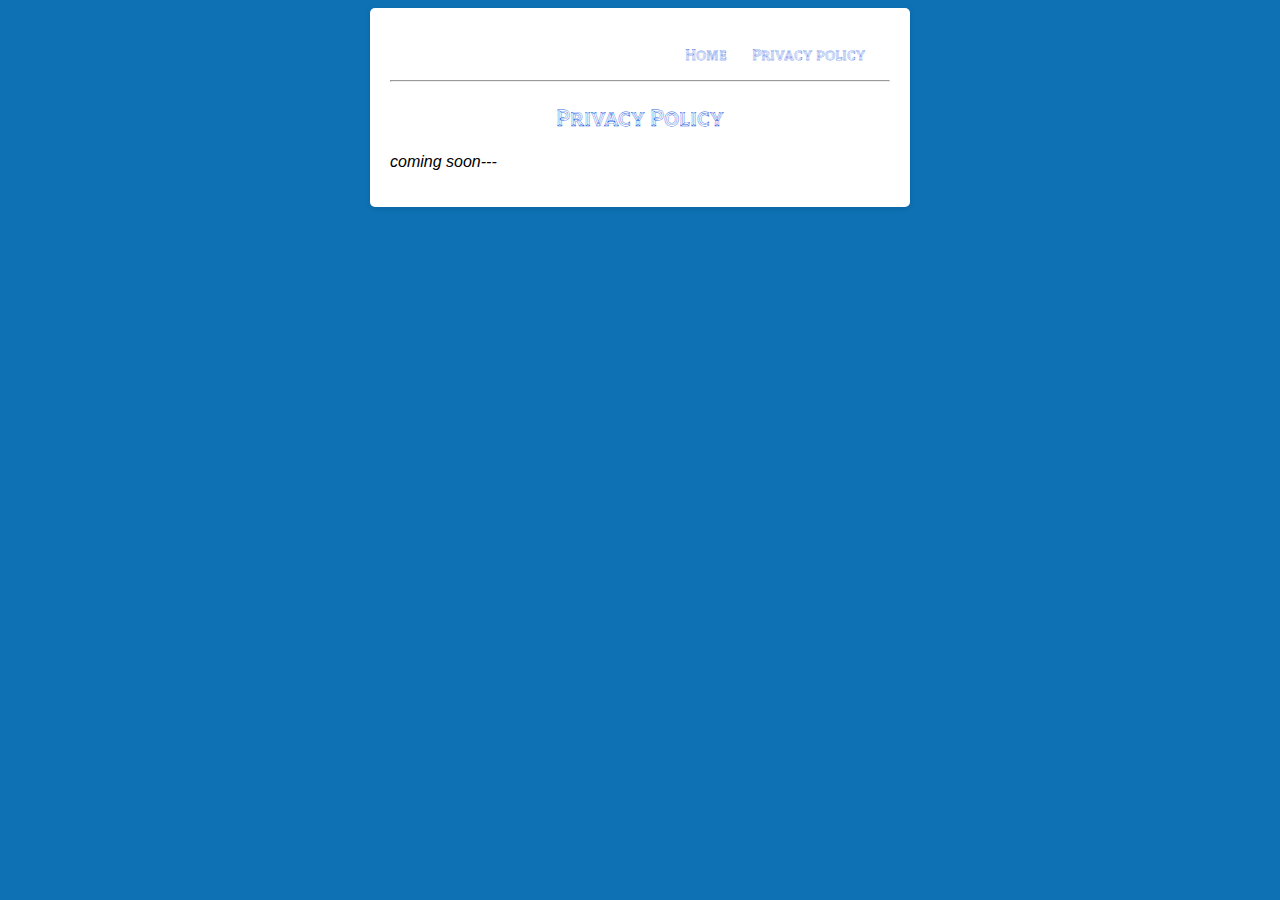
==== privacy.html @ 3ce5afb9 "committed" ====
<!DOCTYPE html>
<html>
<head>
  <meta charset="utf-8">
  <meta name="viewport" content="width=device-width, initial-scale=1">
  <link rel="preconnect" href="https://fonts.googleapis.com">
<link rel="preconnect" href="https://fonts.gstatic.com" crossorigin>
<link href="https://fonts.googleapis.com/css2?family=Tilt+Prism&display=swap" rel="stylesheet">
<link rel="apple-touch-icon" sizes="180x180" href="/apple-touch-icon.png">
<link rel="icon" type="image/png" sizes="32x32" href="/favicon-32x32.png">
<link rel="icon" type="image/png" sizes="16x16" href="/favicon-16x16.png">
<link rel="manifest" href="/site.webmanifest">
  <title>Dantata Club House Review Form</title>
  <link rel="stylesheet" href="styles.css">
</head>
<body>
  <div class="container">
    <nav>
      <ul>
        <li><a href="index.html">Home</a></li>
        <!-- <li><a href="index.html">Contact</a></li> -->
        <li><a href="privacy.html">Privacy policy</a></li>
      </ul>
      <!-- Line at home page -->
      <hr>
      <!-- end of line -->
    </nav>
    <h2>Privacy Policy</h2>
<div>
  <p style="font-style: italic;">coming soon---</p>
    <!-- <p>At Assign International Services Ltd, we are committed to protecting your privacy. This Privacy Policy outlines the types of information we collect through our form, how we use and protect that information, and your rights regarding your personal data. Please read this policy carefully before submitting any information through the form.</p>
    
    <ol>
        <li style="font-weight: bold;">Information We Collect:</li>
    </ol>
    <p>When you submit the form, we may collect the following types of information:</p>

    <ul>
        <li>Personal Information: This includes your name, email address, and any other information you provide voluntarily.</li>
    </ul>
</div>

    <footer>
        <p class="dev note">Assign International Services Limited &copy; 2023. All rights reserved</p>
        <p class="dev note">Form developed by <a class="link" href="https://www.linkedin.com/in/mathias-eju-49858a246/?lipi=urn%3Ali%3Apage%3Ad_flagship3_feed%3BlOKheN8ZTquulWbaLwLB5g%3D%3D" target="_blank">Mathias Eju</a> </p>
</footer>
    </footer> -->
  </div>

  <script src="https://cdn.jsdelivr.net/npm/bootstrap@5.0.1/dist/js/bootstrap.bundle.min.js" integrity="sha384-gtEjrD/SeCtmISkJkNUaaKMoLD0//ElJ19smozuHV6z3Iehds+3Ulb9Bn9Plx0x4" crossorigin="anonymous" defer></script>
</body>
</html>
---- styles.css ----
/* General styling */

body {
    font-family: Arial, sans-serif;
    background-color: #0d71b3;
  }

  /* container styling */
  .container {
    max-width: 500px;
    margin: 0 auto;
    padding: 20px;
    background-color: #fff;
    border-radius: 5px;
    box-shadow: 0 2px 5px rgba(0, 0, 0, 0.1);
  }

  h2 {
    text-align: center;
    margin-bottom: 20px;
  }

  .form-group {
    margin-bottom: 20px;
    margin-right: 20px;
  }

  label {
    display: block;
    font-weight: bold;
    margin-bottom: 5px;
  }

  input[type="text"],
  select {
    width: 100%;
    padding: 10px;
    border: 1px solid #ccc;
    border-radius: 4px;
  }

  textarea {
    width: 100%;
    padding: 10px;
    border: 1px solid #ccc;
    border-radius: 4px;
    resize: vertical;
  }

  .btn-submit {
    display: block;
    width: 100%;
    padding: 10px;
    background-color: #2a64e3;
    color: #fff;
    border: none;
    border-radius: 4px;
    cursor: pointer;
  }

  .btn-submit:hover {
    background-color: #fff;
    color: #073596;
    transition: 2s;
    font-weight: bold;
  }

  h2 {
    color: #2a64e3;
    font-family: tilt prism;
  }

  h3 {
    text-align: center;
  }

  /* paragraph styling */
  .dev {
    text-align: center;
    font-size: 10px;
    font-style: italic;
  }

  .link {
    text-decoration: none;
    color: #073596;
    font-weight: bold;
  }

  .ins {
    font-size: 10px;
  }

  li a {
    color: #2a64e3;
    text-decoration: none;
    font-weight: bold;
    margin-right: 25px;
    font-family: tilt prism;
  }

  nav ul {
    display: flex;
  justify-content: right;
  list-style: none;
  }

  .success {
    color: #049604;
    font-weight: bold;
    width: 50%;
    margin: auto;
    padding: 0.5rem;
  }

  /* pop up styling */
  .popup {
    position: fixed;
    top: 0;
    left: 0;
    width: 100%;
    height: 100%;
    background-color: rgba(0, 0, 0, 0.5);
    display: none;
    justify-content: center;
    align-items: center;
  }
  
  .popup-content {
    position: relative;
    background-color: white;
    padding: 20px;
    max-width: 400px;
  }
  
  .close {
    position: absolute;
    top: 10px;
    right: 10px;
    cursor: pointer;
  }

  img {
    max-width: 300px;
    height: 50%;
    border: 10px solid #2a64e3;
    border-radius: 10px 20px 40px 35px;
  }
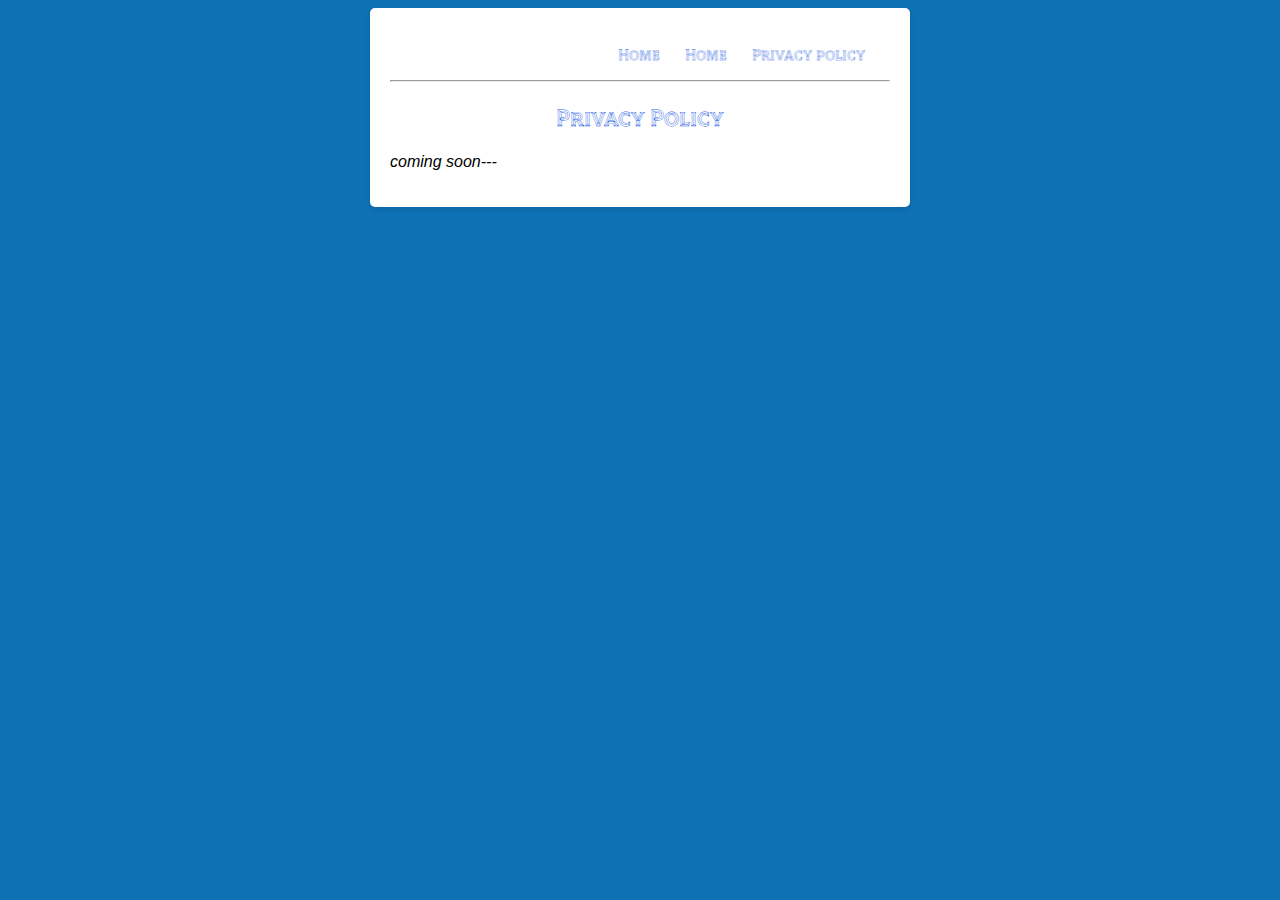
==== commit c1abf647: "policy" ====
--- a/privacy.html
+++ b/privacy.html
@@ -17,6 +17,7 @@
   <div class="container">
     <nav>
       <ul>
+        <li><a href="index.html">Home</a></li>
         <li><a href="index.html">Home</a></li>
         <!-- <li><a href="index.html">Contact</a></li> -->
         <li><a href="privacy.html">Privacy policy</a></li>
--- a/styles.css
+++ b/styles.css
@@ -145,4 +145,4 @@
     height: 50%;
     border: 10px solid #2a64e3;
     border-radius: 10px 20px 40px 35px;
-  }+  }
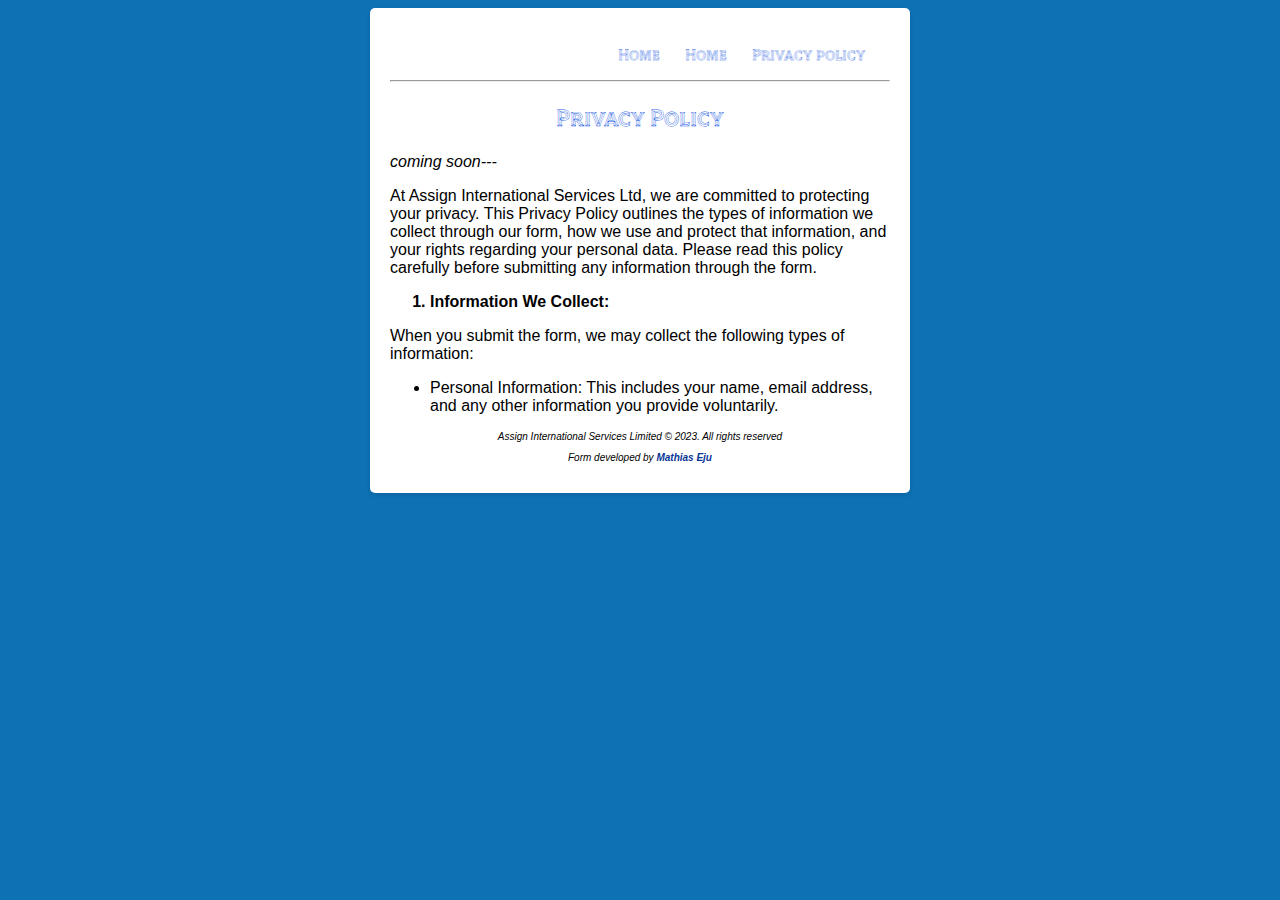
==== commit eaa2c443: "Another commit" ====
--- a/privacy.html
+++ b/privacy.html
@@ -29,7 +29,7 @@
     <h2>Privacy Policy</h2>
 <div>
   <p style="font-style: italic;">coming soon---</p>
-    <!-- <p>At Assign International Services Ltd, we are committed to protecting your privacy. This Privacy Policy outlines the types of information we collect through our form, how we use and protect that information, and your rights regarding your personal data. Please read this policy carefully before submitting any information through the form.</p>
+    <p>At Assign International Services Ltd, we are committed to protecting your privacy. This Privacy Policy outlines the types of information we collect through our form, how we use and protect that information, and your rights regarding your personal data. Please read this policy carefully before submitting any information through the form.</p>
     
     <ol>
         <li style="font-weight: bold;">Information We Collect:</li>
@@ -45,7 +45,7 @@
         <p class="dev note">Assign International Services Limited &copy; 2023. All rights reserved</p>
         <p class="dev note">Form developed by <a class="link" href="https://www.linkedin.com/in/mathias-eju-49858a246/?lipi=urn%3Ali%3Apage%3Ad_flagship3_feed%3BlOKheN8ZTquulWbaLwLB5g%3D%3D" target="_blank">Mathias Eju</a> </p>
 </footer>
-    </footer> -->
+    </footer>
   </div>
 
   <script src="https://cdn.jsdelivr.net/npm/bootstrap@5.0.1/dist/js/bootstrap.bundle.min.js" integrity="sha384-gtEjrD/SeCtmISkJkNUaaKMoLD0//ElJ19smozuHV6z3Iehds+3Ulb9Bn9Plx0x4" crossorigin="anonymous" defer></script>
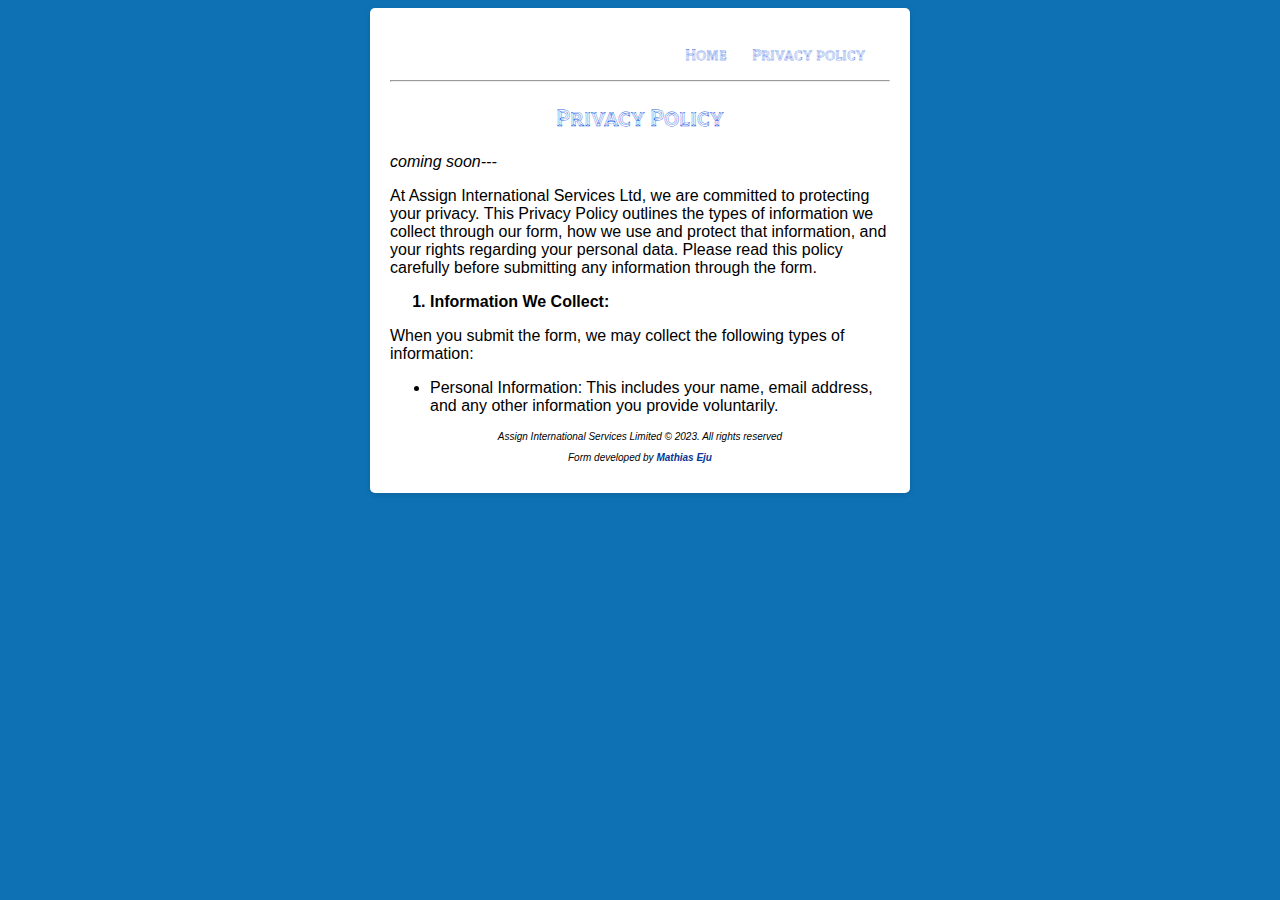
==== commit 1a44fdfa: "next commit" ====
--- a/privacy.html
+++ b/privacy.html
@@ -17,7 +17,6 @@
   <div class="container">
     <nav>
       <ul>
-        <li><a href="index.html">Home</a></li>
         <li><a href="index.html">Home</a></li>
         <!-- <li><a href="index.html">Contact</a></li> -->
         <li><a href="privacy.html">Privacy policy</a></li>
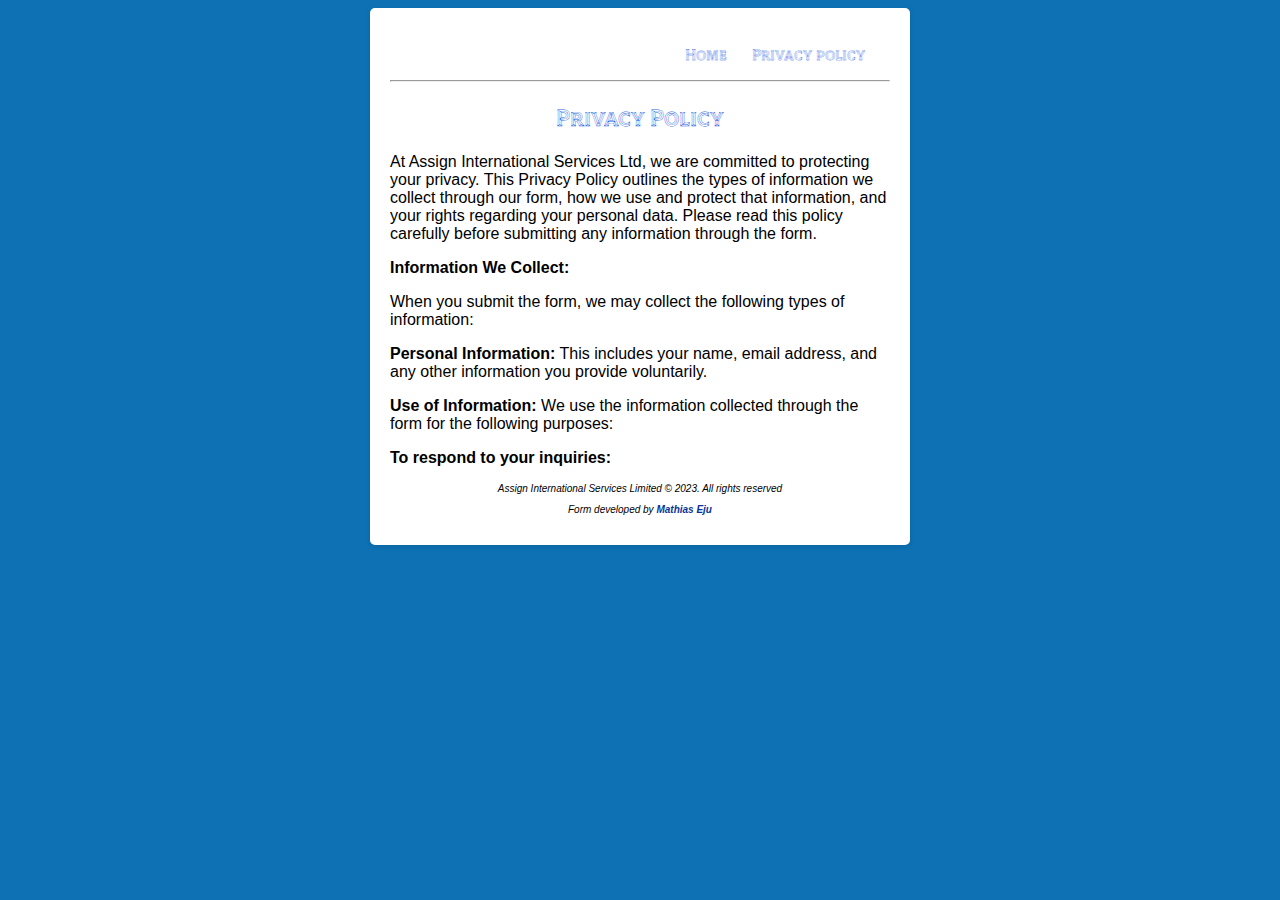
==== commit db54cbd3: "next commit" ====
--- a/privacy.html
+++ b/privacy.html
@@ -26,27 +26,30 @@
       <!-- end of line -->
     </nav>
     <h2>Privacy Policy</h2>
-<div>
-  <p style="font-style: italic;">coming soon---</p>
+
     <p>At Assign International Services Ltd, we are committed to protecting your privacy. This Privacy Policy outlines the types of information we collect through our form, how we use and protect that information, and your rights regarding your personal data. Please read this policy carefully before submitting any information through the form.</p>
     
-    <ol>
-        <li style="font-weight: bold;">Information We Collect:</li>
-    </ol>
+
+    <p><strong>Information We Collect:</strong></li></p>
+
     <p>When you submit the form, we may collect the following types of information:</p>
 
-    <ul>
-        <li>Personal Information: This includes your name, email address, and any other information you provide voluntarily.</li>
-    </ul>
+    <p><strong>Personal Information:</strong> This includes your name, email address, and any other information you provide voluntarily.</p>
+
+    <p><strong>Use of Information:</strong> We use the information collected through the form for the following purposes:</p>
+    
+    <p><strong>To respond to your inquiries: </strong></p>
+
+  
+  <footer>
+    <p class="dev note">Assign International Services Limited &copy; 2023. All rights reserved</p>
+    <p class="dev note">Form developed by <a class="link" href="https://www.linkedin.com/in/mathias-eju-49858a246/?lipi=urn%3Ali%3Apage%3Ad_flagship3_feed%3BlOKheN8ZTquulWbaLwLB5g%3D%3D" target="_blank">Mathias Eju</a> </p>
+</footer>
+</footer>
 </div>
 
-    <footer>
-        <p class="dev note">Assign International Services Limited &copy; 2023. All rights reserved</p>
-        <p class="dev note">Form developed by <a class="link" href="https://www.linkedin.com/in/mathias-eju-49858a246/?lipi=urn%3Ali%3Apage%3Ad_flagship3_feed%3BlOKheN8ZTquulWbaLwLB5g%3D%3D" target="_blank">Mathias Eju</a> </p>
-</footer>
-    </footer>
-  </div>
+<script src="https://cdn.jsdelivr.net/npm/bootstrap@5.0.1/dist/js/bootstrap.bundle.min.js" integrity="sha384-gtEjrD/SeCtmISkJkNUaaKMoLD0//ElJ19smozuHV6z3Iehds+3Ulb9Bn9Plx0x4" crossorigin="anonymous" defer></script>
+</div>
 
-  <script src="https://cdn.jsdelivr.net/npm/bootstrap@5.0.1/dist/js/bootstrap.bundle.min.js" integrity="sha384-gtEjrD/SeCtmISkJkNUaaKMoLD0//ElJ19smozuHV6z3Iehds+3Ulb9Bn9Plx0x4" crossorigin="anonymous" defer></script>
 </body>
 </html>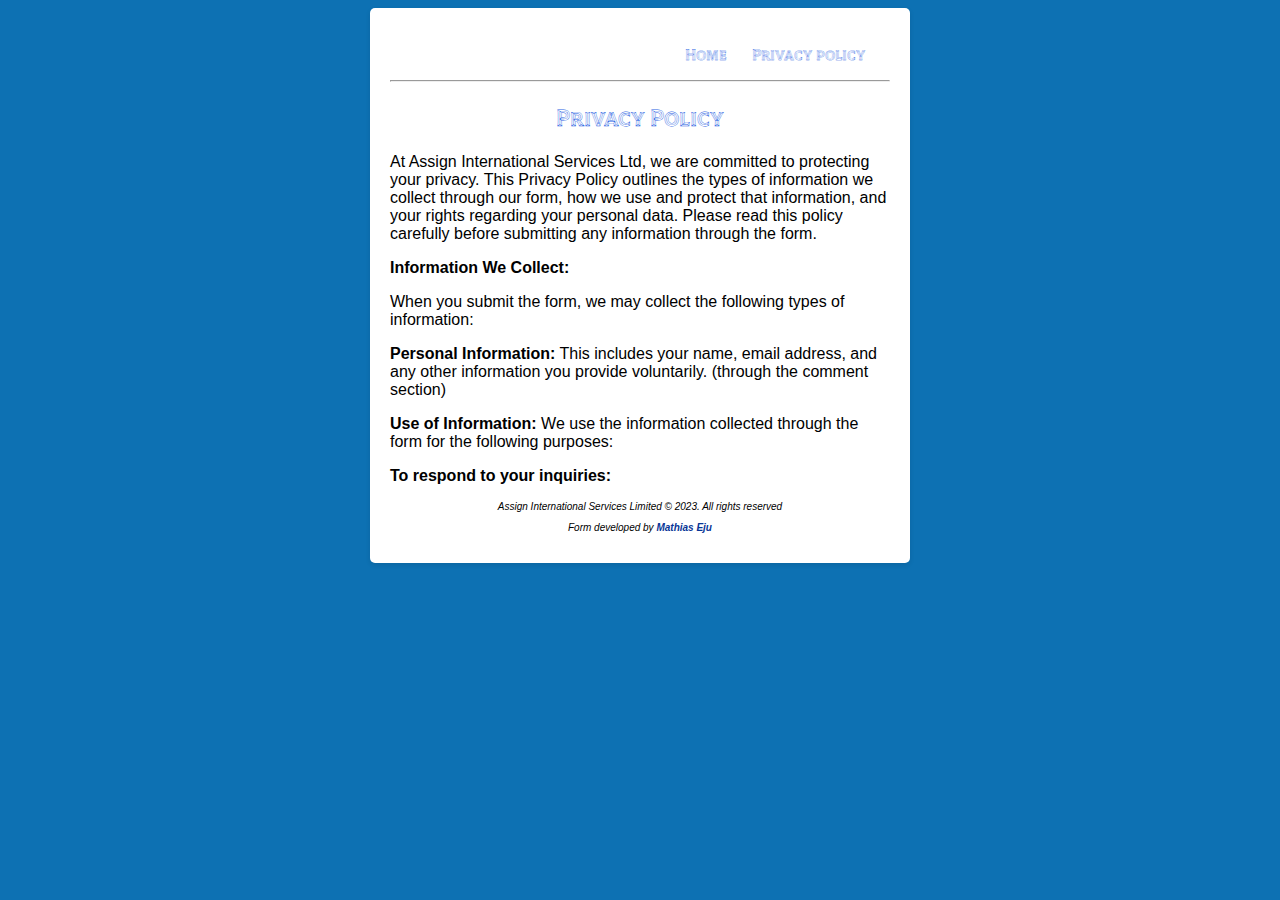
==== commit fd1fe0cf: "section" ====
--- a/privacy.html
+++ b/privacy.html
@@ -34,7 +34,7 @@
 
     <p>When you submit the form, we may collect the following types of information:</p>
 
-    <p><strong>Personal Information:</strong> This includes your name, email address, and any other information you provide voluntarily.</p>
+    <p><strong>Personal Information:</strong> This includes your name, email address, and any other information you provide voluntarily. (through the comment section)</p>
 
     <p><strong>Use of Information:</strong> We use the information collected through the form for the following purposes:</p>
     
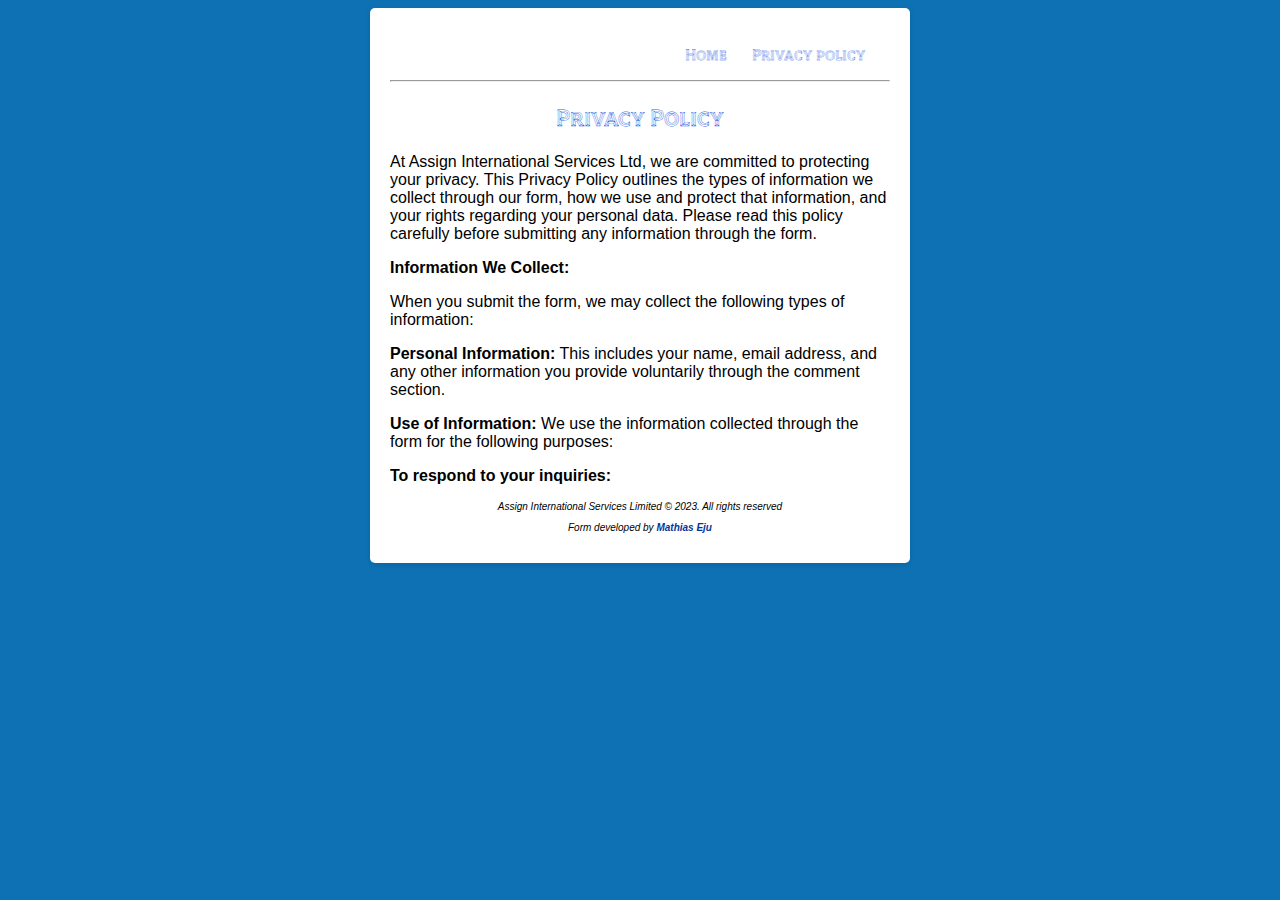
==== commit 78986397: "new commit" ====
--- a/privacy.html
+++ b/privacy.html
@@ -34,7 +34,7 @@
 
     <p>When you submit the form, we may collect the following types of information:</p>
 
-    <p><strong>Personal Information:</strong> This includes your name, email address, and any other information you provide voluntarily. (through the comment section)</p>
+    <p><strong>Personal Information:</strong> This includes your name, email address, and any other information you provide voluntarily through the comment section.</p>
 
     <p><strong>Use of Information:</strong> We use the information collected through the form for the following purposes:</p>
     
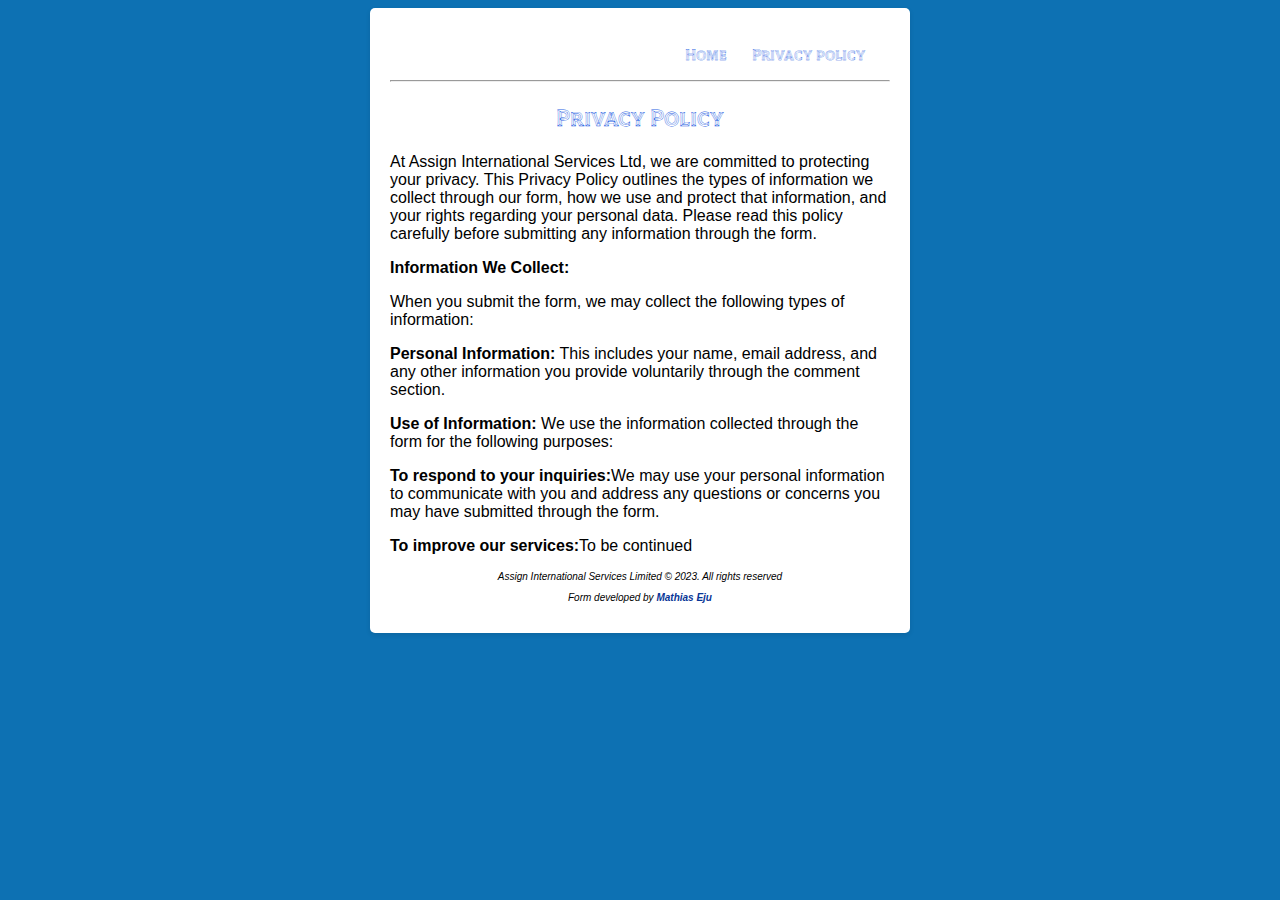
==== commit 9c6d25e7: "privacy deleted" ====
--- a/privacy.html
+++ b/privacy.html
@@ -38,8 +38,8 @@
 
     <p><strong>Use of Information:</strong> We use the information collected through the form for the following purposes:</p>
     
-    <p><strong>To respond to your inquiries: </strong></p>
-
+    <p><strong>To respond to your inquiries:</strong>We may use your personal information to communicate with you and address any questions or concerns you may have submitted through the form.</p>
+<p><strong>To improve our services:</strong>To be continued</p>
   
   <footer>
     <p class="dev note">Assign International Services Limited &copy; 2023. All rights reserved</p>
